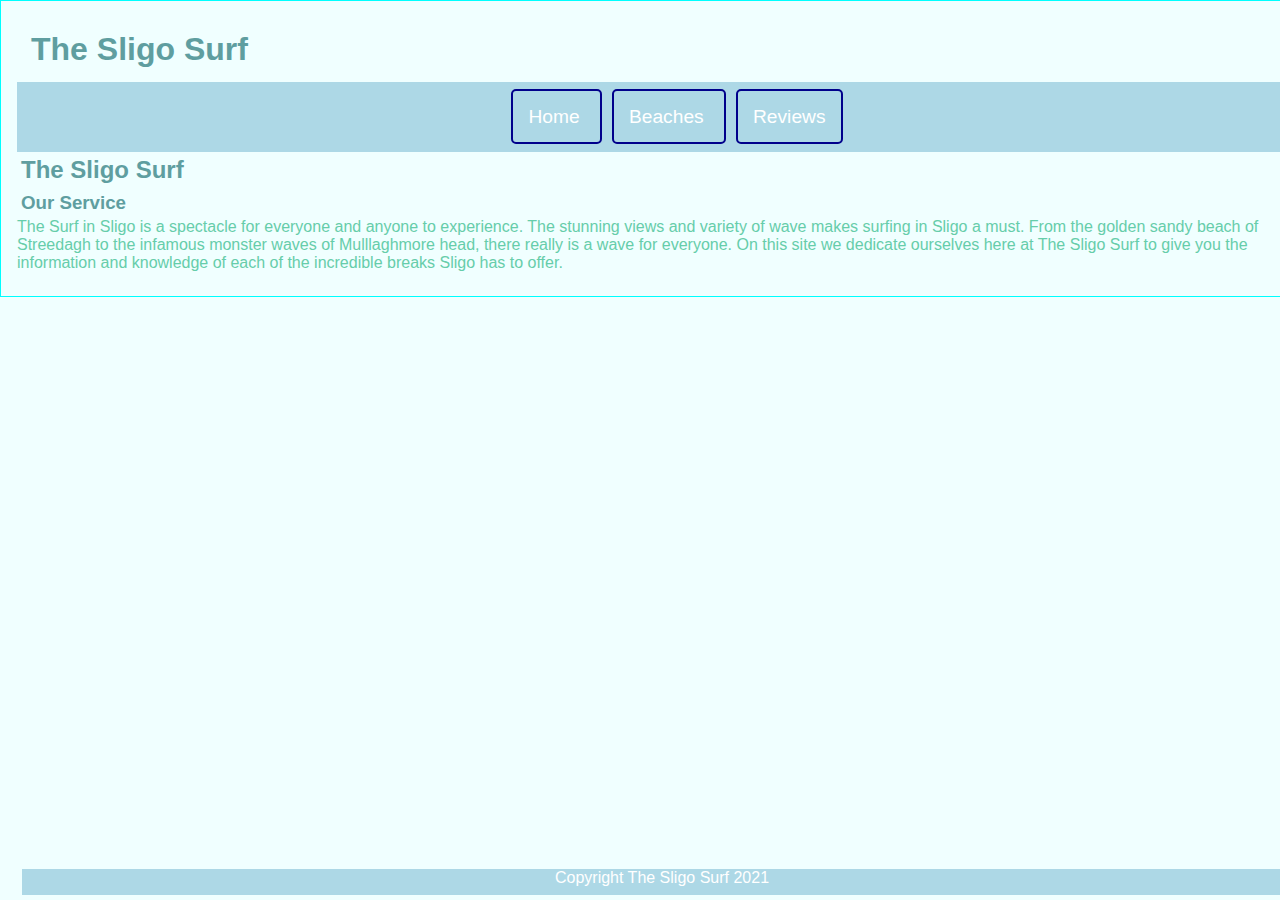
==== index.html @ 067ddc7d "Add files via upload" ====
<!doctype html>

<html lang="en">
    <!-- Descriptions : Sligo surf site 
     Author       : Joseph Owen 
     Date Created : Feb 3
     -->
    <head>
    <meta charset="utf-8">
    <meta name="Description" content="Surfing in Sligo">
    <meta name="keywords" content="Surf, Beach, Waves"> 
        
    <title>The Sligo Surf</title>
    <link rel="stylesheet" type="text/css" href="Style/stylesheet.css">
</head>
    
<body>
    <header> <!-- Branding and navigation go here -->
   
        
        <h1>The Sligo Surf</h1>
        
        
    </header>
        <nav>
            <ul>
                <li id="active"> <a href="Index.html"> Home </a></li>
                <li id="active"> <a href="page2.html"> Beaches </a></li>
                <li id="active"> <a href="reviews.html"> Reviews </a></li>
            </ul>
    </nav>      
    <main>
    <article>
        <section>
        <h2> The Sligo Surf </h2>
            
            
            
            
        </section>
        </article>
        
        <section>
            <h3> Our Service </h3>
            <p>
        The Surf in Sligo is a spectacle for everyone and anyone to experience. The stunning views and variety of wave makes surfing in Sligo a must. From the golden sandy beach of Streedagh to the infamous monster waves of Mulllaghmore head, there really is a wave for everyone. On this site we dedicate ourselves here at The Sligo Surf to give you the information and knowledge of each of the incredible breaks Sligo has to offer.   
               </p>
        </section>
       
        
    </main>
    
    <footer>
    
     <p> Copyright The Sligo Surf 2021 </p>    
    
    </footer>
   
    
</body>
    
</html>
---- Style/stylesheet.css ----
nav
{
    background-color: lightblue;
}

nav ul
{
    text-align: center;
    font-size: 1.2em;
}

nav ul li
{
    list-style-type: none;
    background-color: lightblue;
    display: inline;
}

nav ul li a
{
    color: white;
    text-decoration: none;
}

nav
{
    padding: 5px;
}

nav ul li
{
    padding: 15px;
    margin: 5px;
    border: 2px solid darkblue;
    border-radius: 5px;
}

nav ul li:hover
{
    background-color: darkblue;
}

header
{
    background-color: azure;
    padding: 10px;
    color: blue;
}

footer
{
   padding: 0;
    margin: 5px;
    position: fixed;
    bottom: 0px;
    width: 100%;
    background-color: lightblue;
}

footer p 
{
    color: white;
    text-align: center;
}
#active 
{
    border-color: darkblue;
}


body {
    font-family: Arial, Helvetica, sans-serif;
    font-size: 100%;
    width: 100%;
    margin: 0;
    padding: 16px;
    border: 1px solid aqua;
    background-color: azure;
}
h1,h2,h3,h4 {
    margin: 0;
    padding: 4px;
    color: cadetblue;
}

p{
    margin: 0;
    padding-bottom: .5em;
    color: mediumaquamarine
}
background{
    color: azure;
}
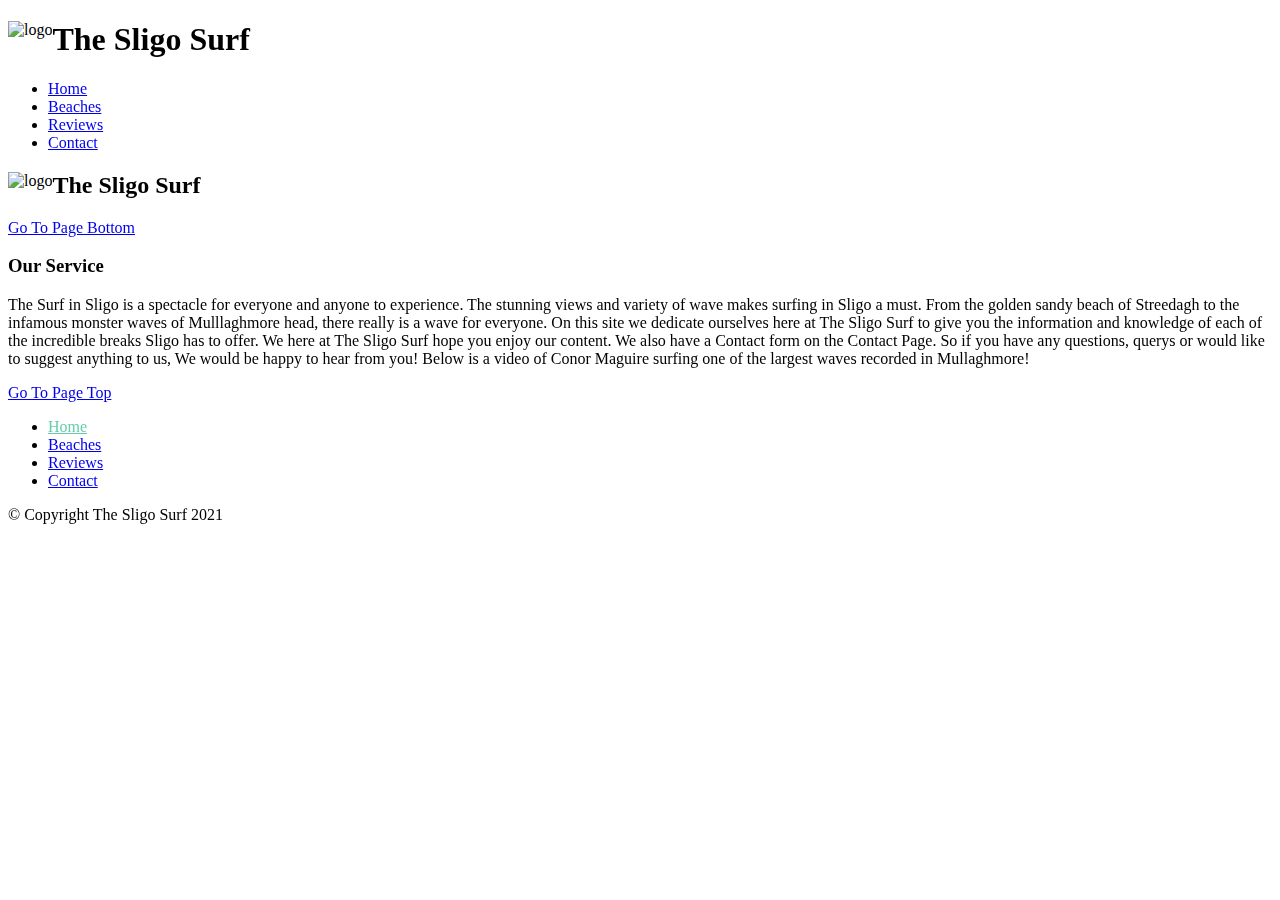
==== commit 407e05dd: "Add files via upload" ====
--- a/index.html
+++ b/index.html
@@ -8,15 +8,17 @@
     <head>
     <meta charset="utf-8">
     <meta name="Description" content="Surfing in Sligo">
-    <meta name="keywords" content="Surf, Beach, Waves"> 
-        
+    <meta name="keywords" content="Surf, Beach, Waves, surfing, watersports, sport, water, sea"> 
+    <meta name="author" content="Joseph Owen">
+   
+  
     <title>The Sligo Surf</title>
     <link rel="stylesheet" type="text/css" href="Style/stylesheet.css">
 </head>
     
 <body>
     <header> <!-- Branding and navigation go here -->
-   
+    <img id="SS_logo" style="float: left"  src="Images/SligoSurfLogo.jpg" alt="logo"  >
         
         <h1>The Sligo Surf</h1>
         
@@ -25,15 +27,18 @@
         <nav>
             <ul>
                 <li id="active"> <a href="Index.html"> Home </a></li>
-                <li id="active"> <a href="page2.html"> Beaches </a></li>
-                <li id="active"> <a href="reviews.html"> Reviews </a></li>
+                <li > <a href="page2.html"> Beaches </a></li>
+                <li > <a href="reviews.html"> Reviews </a></li>
+                <li > <a href="contactform.html"> Contact </a></li> 
             </ul>
     </nav>      
     <main>
     <article>
         <section>
+             <img id="Logo" style="float: left"  src="Images/SligoSurfLogo.jpg" alt="logo" class="mainImage">
         <h2> The Sligo Surf </h2>
-            
+            <a id="top"></a>
+            <a href="#bottom" > Go To Page Bottom </a>
             
             
             
@@ -41,18 +46,34 @@
         </article>
         
         <section>
+            
             <h3> Our Service </h3>
             <p>
-        The Surf in Sligo is a spectacle for everyone and anyone to experience. The stunning views and variety of wave makes surfing in Sligo a must. From the golden sandy beach of Streedagh to the infamous monster waves of Mulllaghmore head, there really is a wave for everyone. On this site we dedicate ourselves here at The Sligo Surf to give you the information and knowledge of each of the incredible breaks Sligo has to offer.   
+        The Surf in Sligo is a spectacle for everyone and anyone to experience. The stunning views and variety of wave makes surfing in Sligo a must. From the golden sandy beach of Streedagh to the infamous monster waves of Mulllaghmore head, there really is a wave for everyone. On this site we dedicate ourselves here at The Sligo Surf to give you the information and knowledge of each of the incredible breaks Sligo has to offer. We here at The Sligo Surf hope you enjoy our content. We also have a Contact form on the Contact Page. So if you have any questions, querys or would like to suggest anything to us, We would be happy to hear from you! Below is a video of Conor Maguire surfing one of the largest waves recorded in Mullaghmore!  
                </p>
+             
+        
         </section>
-       
+       <section class="video">
+           
+     <iframe width="560" height="315" style="float: right; padding-right: 100px; padding-bottom: 110px" src="https://www.youtube.com/embed/qHbLTPi_5w0" title="YouTube video player" frameborder="0" allow="accelerometer; autoplay; clipboard-write; encrypted-media; gyroscope; picture-in-picture" allowfullscreen></iframe>
+        
+        
+        </section>
         
     </main>
     
     <footer>
-    
-     <p> Copyright The Sligo Surf 2021 </p>    
+    <a id="bottom"></a>
+        <a href="#top" > Go To Page Top</a>
+    <ul>
+        <li><a href="index.html" style="color: mediumaquamarine;">Home</a></li>
+        <li><a href="page2.html"> Beaches </a></li>
+        <li><a href="reviews.html"> Reviews </a></li>
+        <li><a href="contactform.html"> Contact </a></li>
+    </ul>
+        
+     <p>&copy; Copyright The Sligo Surf 2021 </p>    
     
     </footer>
    
